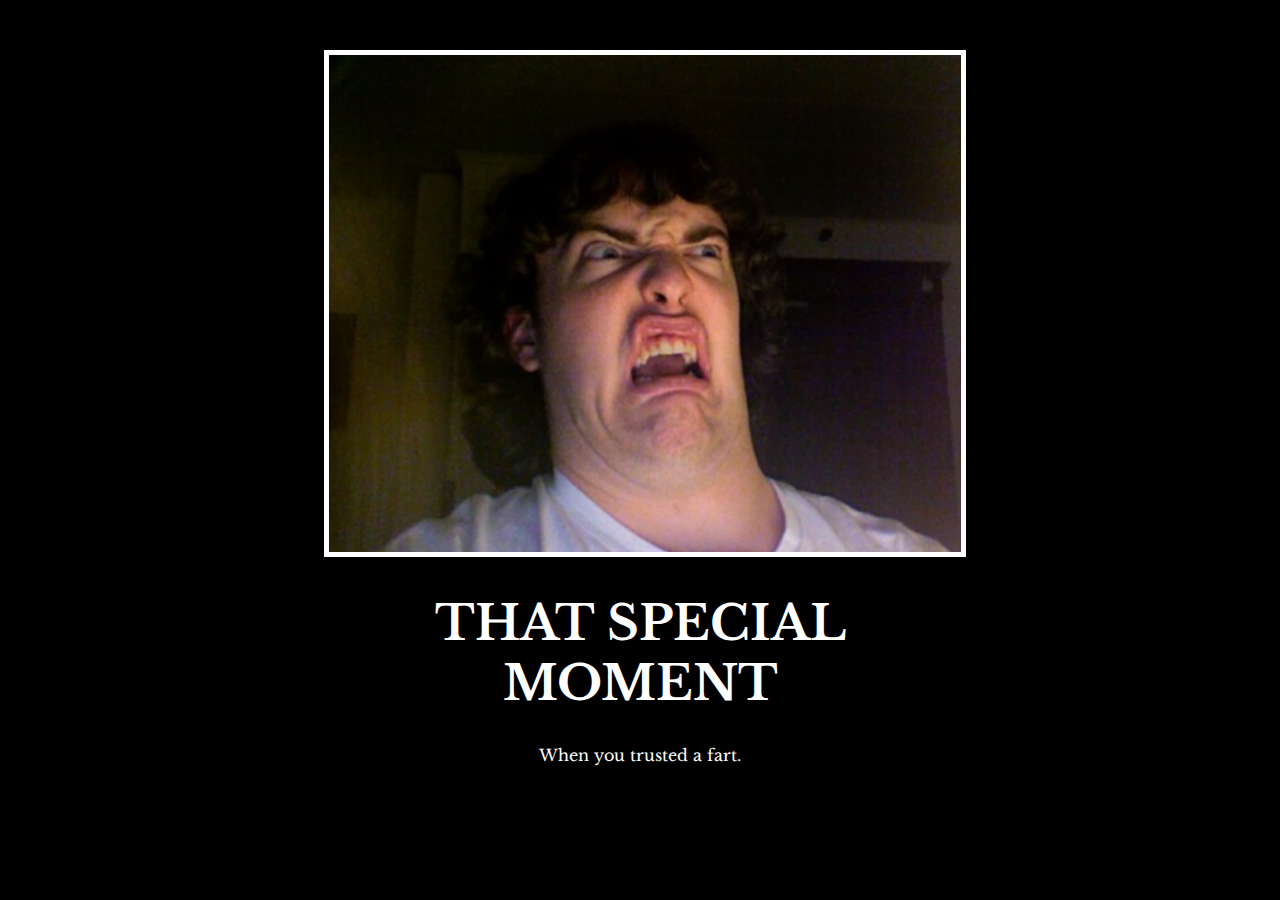
==== shart.html @ 21d05c92 "Shart Upload" ====
<!-- 
  TODO: Create a motivational post website.
Style it how ever you like. 
Look at the goal image for inspiration.
But it must have the following features:
1. The main h1 text should be using the Regular Libre Baskerville Font from Google Fonts:
  https://fonts.google.com/specimen/Libre+Baskerville
2. The text should be white and background black.
3. Add your own image into the images folder inside assets. It should have a 5px white border.
4. The text should be center aligned.
5. Create a div to contain the h1, p and img elements. Adjust the margins so that the image and text are centered on the page. 
  Hint: You horizontally center a div by giving it a width of 50% and a margin-left of 25%.
  Hint: Set the image to have a width of 100% so it fills the div. 
6. Read about the text-transform property on MDN docs to make the h1 uppercase with CSS.
  https://developer.mozilla.org/en-US/docs/Web/CSS/text-transform 
-->
<!DOCTYPE html>
<html lang=”en”>

  <head>
    <meta charset=”UTF-8”>
    <title>The Shart!</title>
    <link rel="stylesheet" href="./shart-style.css">
    <link rel="preconnect" href="https://fonts.googleapis.com">
    <link rel="preconnect" href="https://fonts.gstatic.com" crossorigin>
    <link href="https://fonts.googleapis.com/css2?family=Libre+Baskerville&display=swap" rel="stylesheet">
  </head>

  <body>

    <div class="poster">
      <img class="thatface-img" src="./assets/images/thatface.png" alt="Funny face photo." />
        <h1>That special moment</h1>
        <p>When you trusted a fart.</p>
    </div>
  </body>

</html>
---- shart-style.css ----
body {
    background-color: black;
}

h1 {
   text-transform: uppercase;
   font-size: 3rem;
}

.poster {
    font-family: 'Libre Baskerville', serif;
    color: white;
    text-align: center;
    width: 50%;
    margin-left: 25%;
    margin-top: 50px;
    margin-bottom: 50px;
}

.thatface-img {
    border: 5px solid white;
    width: 100%;
}
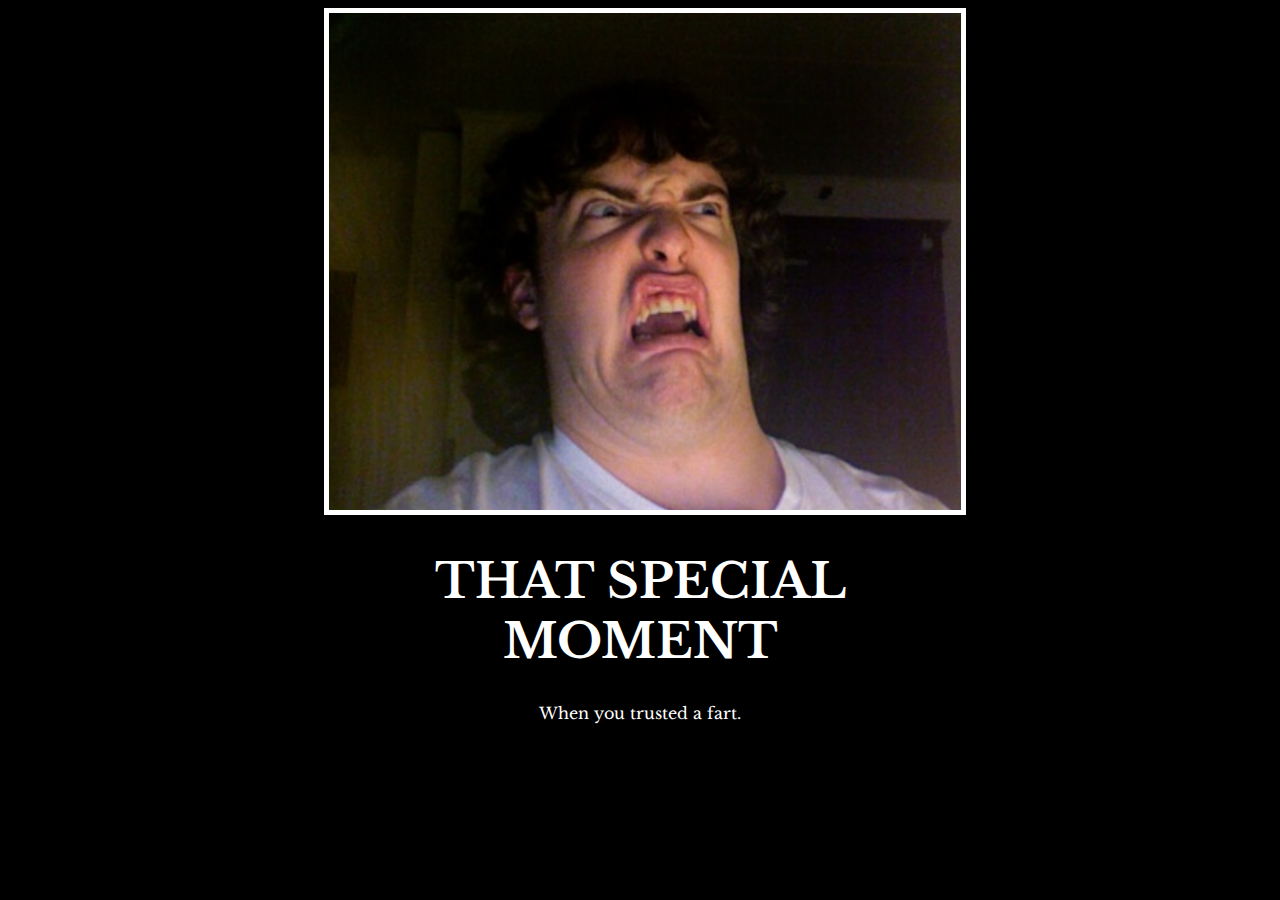
==== commit 457cbe45: "Shart Update" ====
--- a/shart.html
+++ b/shart.html
@@ -1,19 +1,3 @@
-<!-- 
-  TODO: Create a motivational post website.
-Style it how ever you like. 
-Look at the goal image for inspiration.
-But it must have the following features:
-1. The main h1 text should be using the Regular Libre Baskerville Font from Google Fonts:
-  https://fonts.google.com/specimen/Libre+Baskerville
-2. The text should be white and background black.
-3. Add your own image into the images folder inside assets. It should have a 5px white border.
-4. The text should be center aligned.
-5. Create a div to contain the h1, p and img elements. Adjust the margins so that the image and text are centered on the page. 
-  Hint: You horizontally center a div by giving it a width of 50% and a margin-left of 25%.
-  Hint: Set the image to have a width of 100% so it fills the div. 
-6. Read about the text-transform property on MDN docs to make the h1 uppercase with CSS.
-  https://developer.mozilla.org/en-US/docs/Web/CSS/text-transform 
--->
 <!DOCTYPE html>
 <html lang=”en”>
 
--- a/shart-style.css
+++ b/shart-style.css
@@ -13,8 +13,6 @@
     text-align: center;
     width: 50%;
     margin-left: 25%;
-    margin-top: 50px;
-    margin-bottom: 50px;
 }
 
 .thatface-img {
